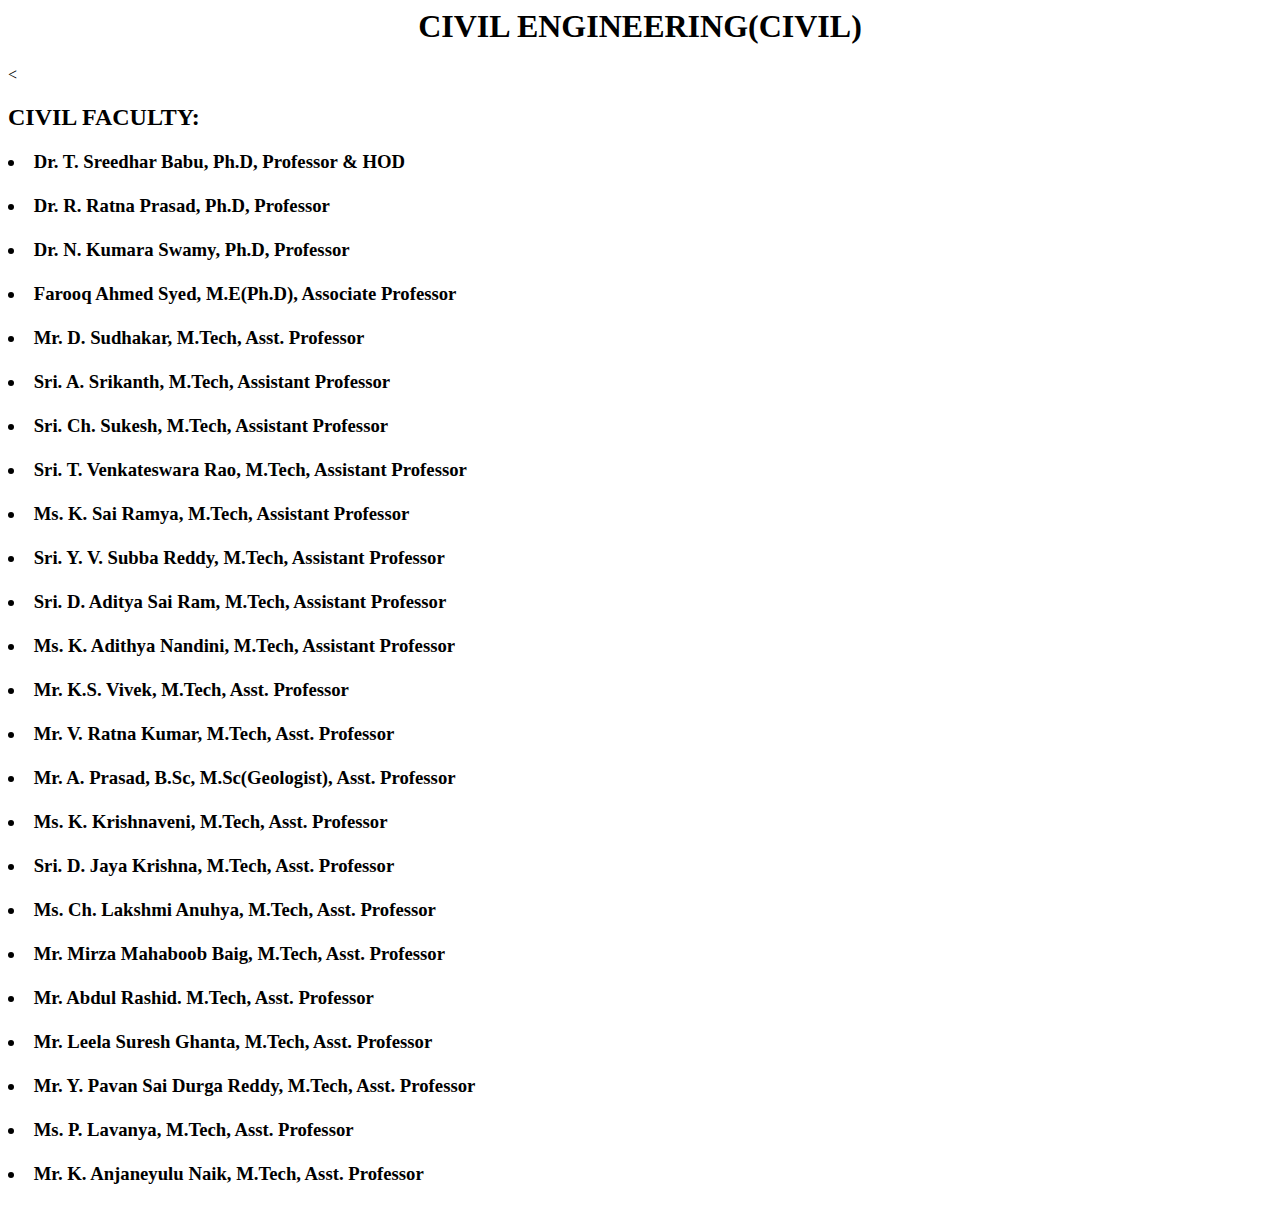
==== civil.html @ 24e320bd "Add files via upload" ====
<html>
    <h1 align="center">CIVIL ENGINEERING(CIVIL)</h1>
    <
   <h2>
    CIVIL FACULTY:<br></h2>
    <h3>
<li>Dr. T. Sreedhar Babu, Ph.D, Professor & HOD</li><br>
<li>Dr. R. Ratna Prasad, Ph.D, Professor</li><br>
<li>Dr. N. Kumara Swamy, Ph.D, Professor</li><br>
 <li>Farooq Ahmed Syed, M.E(Ph.D), Associate Professor</li><br>
<li>Mr. D. Sudhakar, M.Tech, Asst. Professor</li><br>
<li>Sri. A. Srikanth, M.Tech, Assistant Professor</li><br>
<li>Sri. Ch. Sukesh, M.Tech, Assistant Professor</li><br>
<li>Sri. T. Venkateswara Rao, M.Tech, Assistant Professor</li><br>
<li>Ms. K. Sai Ramya, M.Tech, Assistant Professor</li><br>
<li>Sri. Y. V. Subba Reddy, M.Tech, Assistant Professor</li><br>
<li>Sri. D. Aditya Sai Ram, M.Tech, Assistant Professor</li><br>
<li>Ms. K. Adithya Nandini, M.Tech, Assistant Professor</li><br>
<li>Mr. K.S. Vivek, M.Tech, Asst. Professor</li><br>
<li>Mr. V. Ratna Kumar, M.Tech, Asst. Professor</li><br>
<li>Mr. A. Prasad, B.Sc, M.Sc(Geologist), Asst. Professor</li><br>
<li>Ms. K. Krishnaveni, M.Tech, Asst. Professor</li><br>
<li>Sri. D. Jaya Krishna, M.Tech, Asst. Professor</li><br>
<li>Ms. Ch. Lakshmi Anuhya, M.Tech, Asst. Professor</li><br>
<li>Mr. Mirza Mahaboob Baig, M.Tech, Asst. Professor</li><br>
<li>Mr. Abdul Rashid. M.Tech, Asst. Professor</li><br>
<li>Mr. Leela Suresh Ghanta, M.Tech, Asst. Professor</li><br>
<li>Mr. Y. Pavan Sai Durga Reddy, M.Tech, Asst. Professor</li><br>
<li>Ms. P. Lavanya, M.Tech, Asst. Professor</li><br>
<li>Mr. K. Anjaneyulu Naik, M.Tech, Asst. Professor</li><br>
    </h3>
</html>
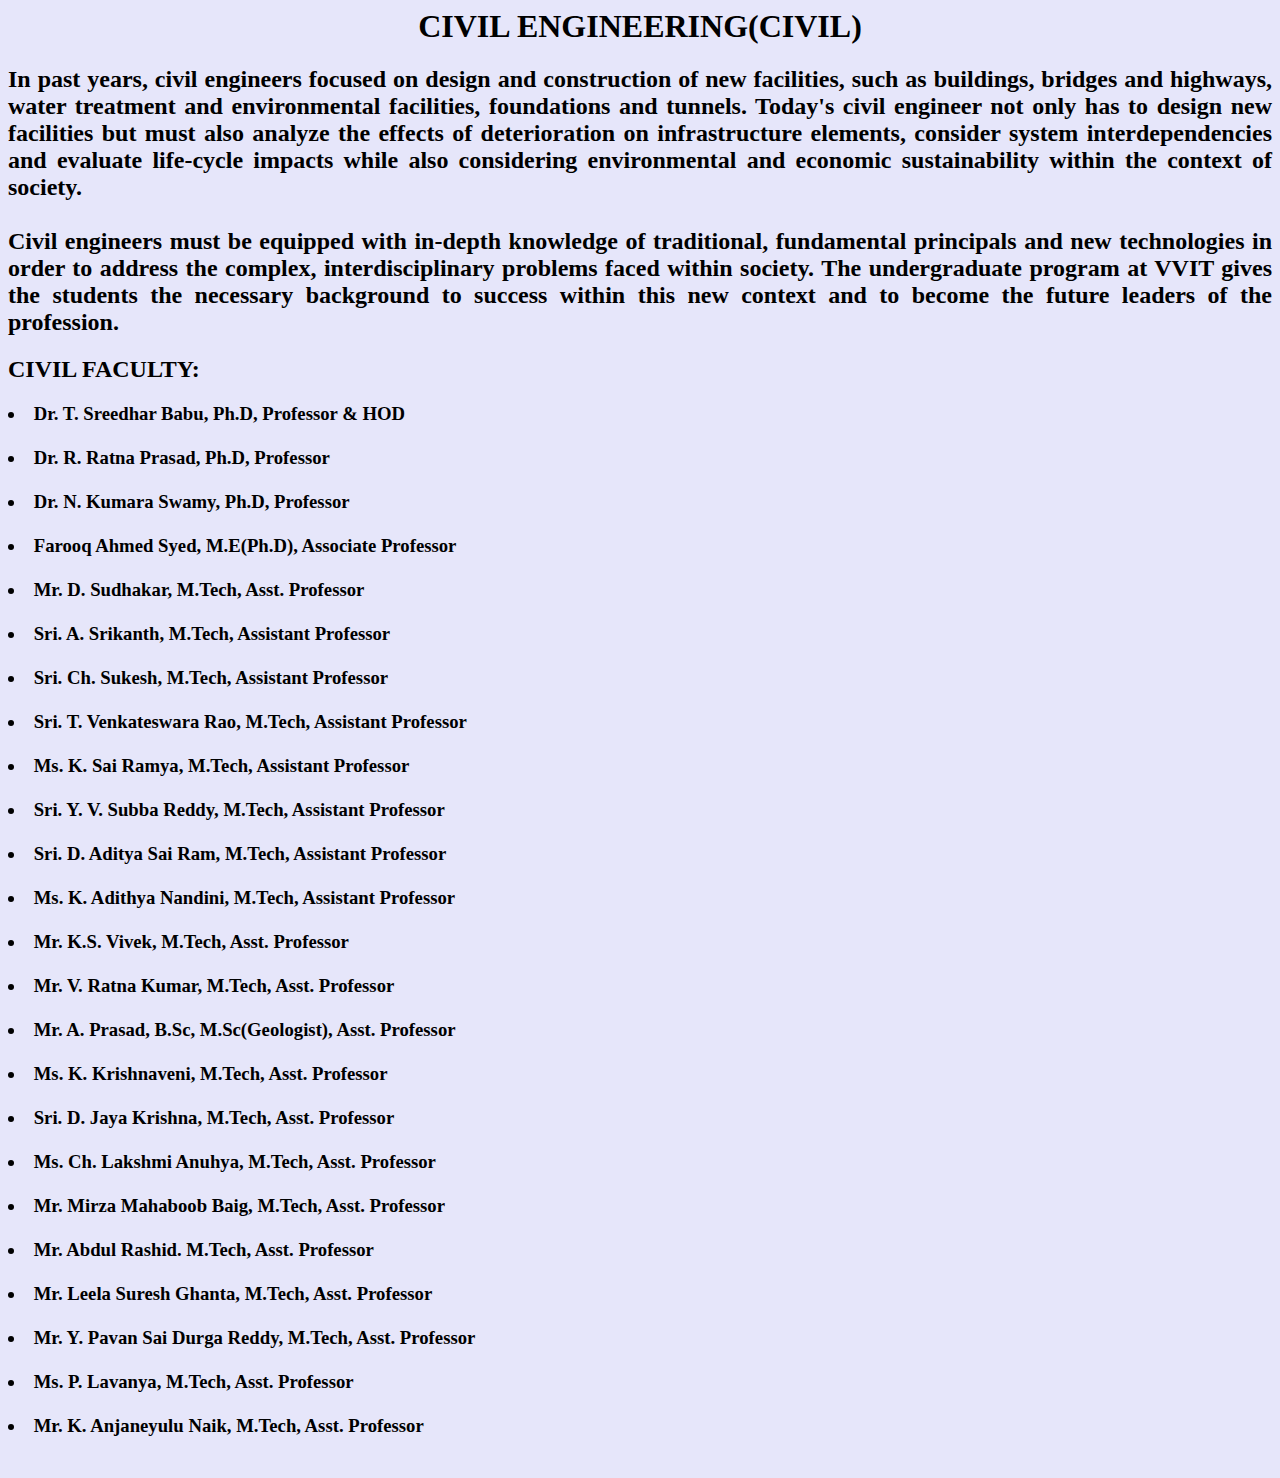
==== commit 85d714a3: "Update civil.html" ====
--- a/civil.html
+++ b/civil.html
@@ -1,6 +1,9 @@
 <html>
+    <head><title>civil</title>
+        <link rel="stylesheet" href="it.css">
+    </head>
     <h1 align="center">CIVIL ENGINEERING(CIVIL)</h1>
-    <
+    <h2>In past years, civil engineers focused on design and construction of new facilities, such as buildings, bridges and highways, water treatment and environmental facilities, foundations and tunnels. Today's civil engineer not only has to design new facilities but must also analyze the effects of deterioration on infrastructure elements, consider system interdependencies and evaluate life-cycle impacts while also considering environmental and economic sustainability within the context of society. <br><br>Civil engineers must be equipped with in-depth knowledge of traditional, fundamental principals and new technologies in order to address the complex, interdisciplinary problems faced within society. The undergraduate program at VVIT gives the students the necessary background to success within this new context and to become the future leaders of the profession. </h2>
    <h2>
     CIVIL FACULTY:<br></h2>
     <h3>
@@ -29,4 +32,4 @@
 <li>Ms. P. Lavanya, M.Tech, Asst. Professor</li><br>
 <li>Mr. K. Anjaneyulu Naik, M.Tech, Asst. Professor</li><br>
     </h3>
-</html>+</html>
--- a/it.css
+++ b/it.css
@@ -0,0 +1,14 @@
+{
+    
+    margin: 15px;;
+    padding: 2px;
+    font-family: 'Poppins', sans-serif; 
+    color:white;
+}
+body{
+    border:5px;
+    text-align:justify;
+    background-color: lavender;
+    background-repeat: no-repeat;
+    background-size: cover;
+}
